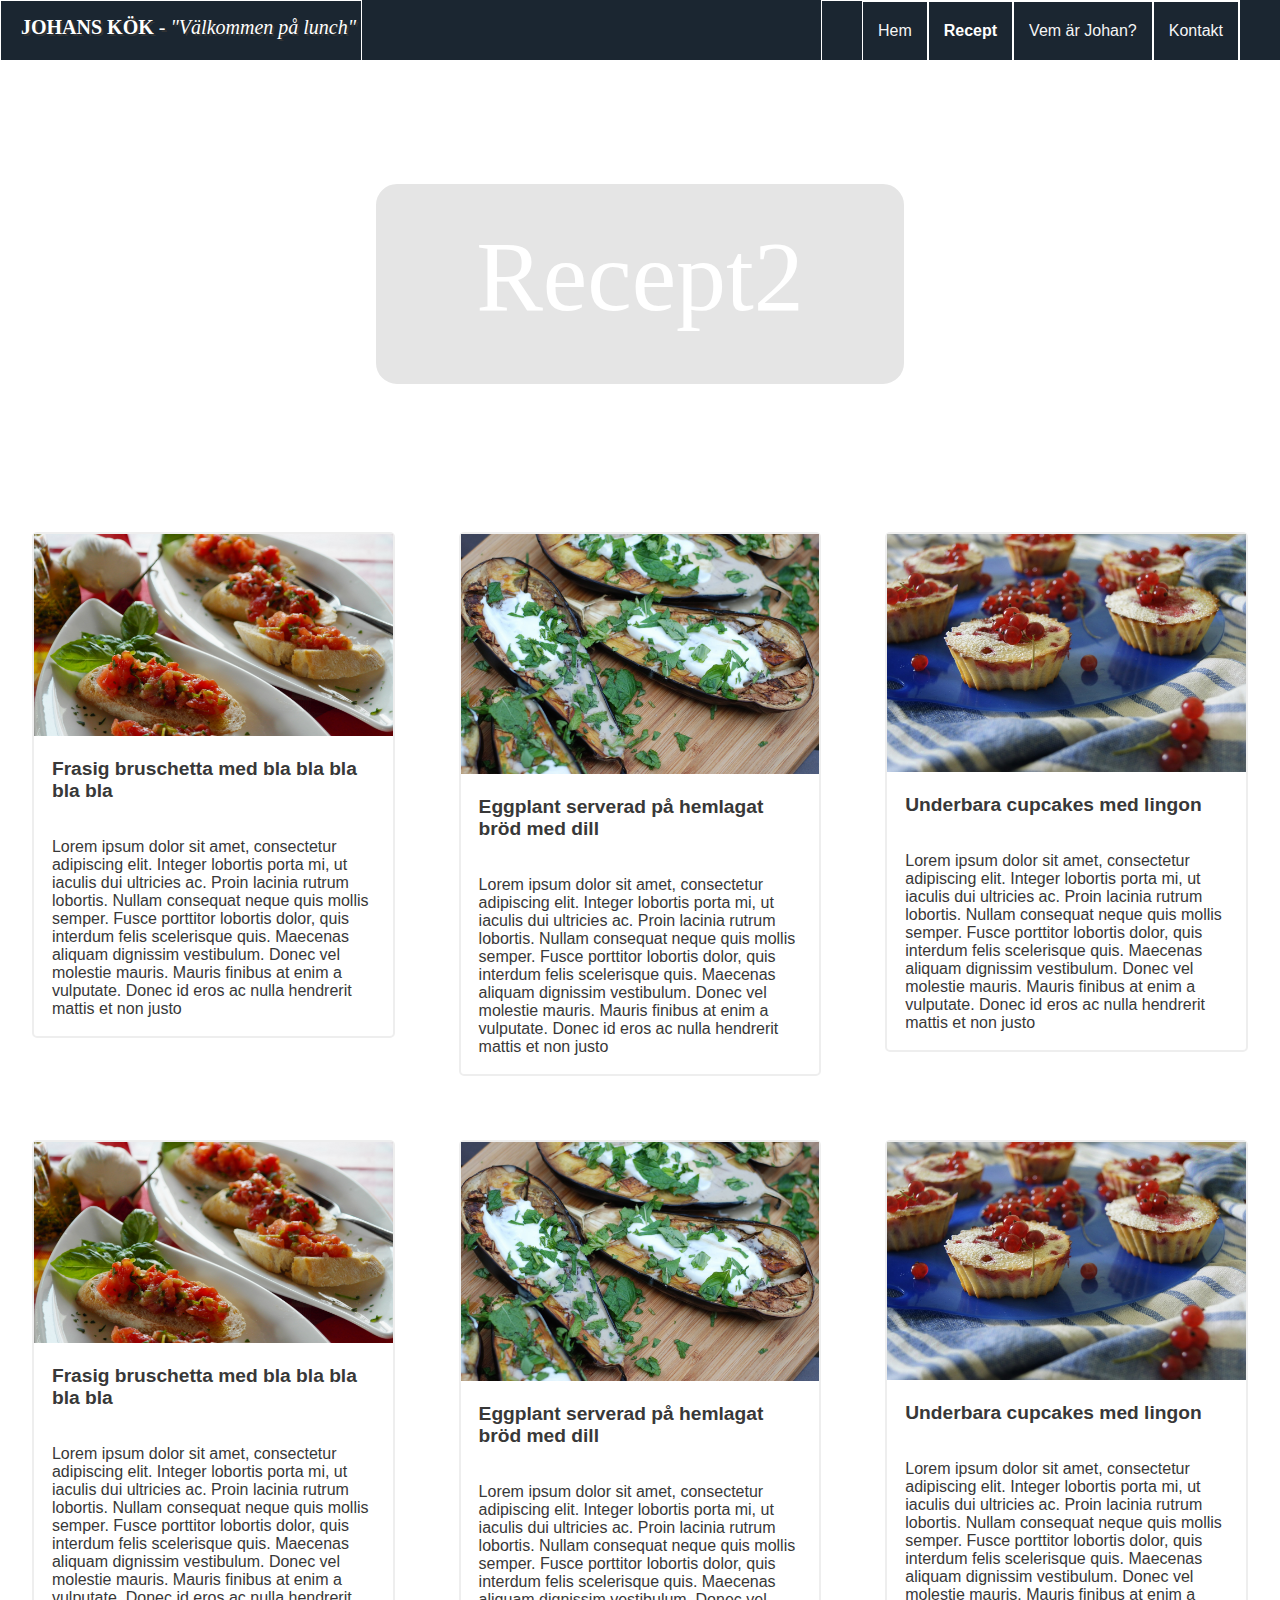
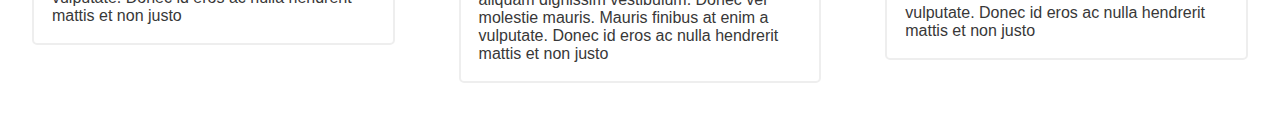
==== html/recept.html @ 5a2e32a0 "Changed middag to lunch" ====
<!DOCTYPE html>
<html lang="se">
	
	<head>
		<meta charset="utf-8"/>
		
		<link rel="stylesheet" type="text/css" href="css/normalize.css">
		<link rel="stylesheet" type="text/css" href="css/style.css">
		<link rel="stylesheet" type="text/css" href="css/responsive.css">
	</head>
	
	<body>
		
		<nav>
			
			<p><b>JOHANS KÖK</b> - <i>"Välkommen på lunch"</i></p>
			
			<ul>
  				<li><a href="index.html">Hem</a></li>
  				<li><a href="recept.html" class="selected">Recept</a></li>
				<li><a href="vem_är_johan.html">Vem är Johan?</a></li>
				<li><a href="kontakt.html">Kontakt</a></li>
			</ul>

		</nav>
		
		<div class="header_image">
			<div class="header_image_textbox"><p>Recept2</p></div>

		</div>
		<div class="wrapper">
			<section id="section1">
				<ul id="gallery">
					<li>
						<a href="#">
							<img src="Pictures/bruschetta.jpg" alt="">
							<p>Frasig bruschetta med bla bla bla bla bla </p></a>
							<p>Lorem ipsum dolor sit amet, consectetur adipiscing elit. Integer lobortis porta mi, ut iaculis dui ultricies ac. Proin lacinia rutrum lobortis. Nullam consequat neque quis mollis semper. Fusce porttitor lobortis dolor, quis interdum felis scelerisque quis. Maecenas aliquam dignissim vestibulum. Donec vel molestie mauris. Mauris finibus at enim a vulputate. Donec id eros ac nulla hendrerit mattis et non justo</p>
					</li>
					<li>
						<a href="#">
							<img src="Pictures/eggplant.jpg" alt="">
							<p>Eggplant serverad på hemlagat bröd med dill</p></a>
							<p>Lorem ipsum dolor sit amet, consectetur adipiscing elit. Integer lobortis porta mi, ut iaculis dui ultricies ac. Proin lacinia rutrum lobortis. Nullam consequat neque quis mollis semper. Fusce porttitor lobortis dolor, quis interdum felis scelerisque quis. Maecenas aliquam dignissim vestibulum. Donec vel molestie mauris. Mauris finibus at enim a vulputate. Donec id eros ac nulla hendrerit mattis et non justo</p>
					</li>
					<li>
						<a href="#">
							<img src="Pictures/cupcakes.jpg" alt="">
							<p>Underbara cupcakes med lingon</p></a>
							<p>Lorem ipsum dolor sit amet, consectetur adipiscing elit. Integer lobortis porta mi, ut iaculis dui ultricies ac. Proin lacinia rutrum lobortis. Nullam consequat neque quis mollis semper. Fusce porttitor lobortis dolor, quis interdum felis scelerisque quis. Maecenas aliquam dignissim vestibulum. Donec vel molestie mauris. Mauris finibus at enim a vulputate. Donec id eros ac nulla hendrerit mattis et non justo</p>
					</li>
					<li>
						<a href="#">
						<img src="Pictures/bruschetta.jpg" alt="">
						<p>Frasig bruschetta med bla bla bla bla bla </p></a>
						<p>Lorem ipsum dolor sit amet, consectetur adipiscing elit. Integer lobortis porta mi, ut iaculis dui ultricies ac. Proin lacinia rutrum lobortis. Nullam consequat neque quis mollis semper. Fusce porttitor lobortis dolor, quis interdum felis scelerisque quis. Maecenas aliquam dignissim vestibulum. Donec vel molestie mauris. Mauris finibus at enim a vulputate. Donec id eros ac nulla hendrerit mattis et non justo</p>
					</li>
					<li>
						<a href="#">
						<img src="Pictures/eggplant.jpg" alt="">
						<p>Eggplant serverad på hemlagat bröd med dill</p></a>
						<p>Lorem ipsum dolor sit amet, consectetur adipiscing elit. Integer lobortis porta mi, ut iaculis dui ultricies ac. Proin lacinia rutrum lobortis. Nullam consequat neque quis mollis semper. Fusce porttitor lobortis dolor, quis interdum felis scelerisque quis. Maecenas aliquam dignissim vestibulum. Donec vel molestie mauris. Mauris finibus at enim a vulputate. Donec id eros ac nulla hendrerit mattis et non justo</p>
					</li>
					<li>
						<a href="#">
						<img src="Pictures/cupcakes.jpg" alt="">
						<p>Underbara cupcakes med lingon</p></a>
						<p>Lorem ipsum dolor sit amet, consectetur adipiscing elit. Integer lobortis porta mi, ut iaculis dui ultricies ac. Proin lacinia rutrum lobortis. Nullam consequat neque quis mollis semper. Fusce porttitor lobortis dolor, quis interdum felis scelerisque quis. Maecenas aliquam dignissim vestibulum. Donec vel molestie mauris. Mauris finibus at enim a vulputate. Donec id eros ac nulla hendrerit mattis et non justo</p>
					</li>



				</ul>








			</section>
		</div>
	</body>

</html>
---- html/css/style.css ----
/****************************
	GENERAL
	****************************/


html {
	width: 100%;
	margin: 0;
	padding: 0;
}

html p {
	color: rgba(56, 56, 56, 1);
}

body {
	width: 100%;
	height: 800px;
	margin: auto;
	padding: 0;
	font-size: 100%;

}






	/****************************
	NAVIGATION
	****************************/


nav {
	width: 100%;
	height: 60px;
	background-color: #030f1b;
	opacity: 0.9;
	position: fixed;
	z-index: 1;
}

.selected {
	font-weight: bold;
	color: white;
}

nav p {
	height: 45px;
	display: inline-block;
	color: white;
	font-family: "Papyrus";
	font-size: 20px;
	padding-right: 5px;
	padding-left: 20px;
    text-shadow: 2px 2px #1f1f1f;
    float: left;
    margin-top: 0;
    padding-top: 15px;
    padding-bottom: -25px;
    border: 1px white solid;

}

nav ul{
	float: right;
	height: 100%;
	margin-top: 0;
	margin-right: 40px;
	border: 1px white solid;*/
}

nav li {
	height: calc(100% - 20px);
	display: block;
	float: left;
	padding-top: 20px;
	border: 1px white solid;
}

nav a {
	padding-left: 15px;
	padding-right: 15px;
	color: #f5f5f5;
	font-family: Arial;
	text-decoration: none;
}






	/****************************
	PAGE: INDEX
	****************************/

#home_header_image {
	position: relative;
	width: 100%;
	height: 100%;
	background:url(/Pictures/foodtable.jpg);
	background-repeat: no-repeat;
	background-size: cover;
	padding-top: 180px; 
}

#home_header_image_box {
	position: relative;
	height: 350px;
	width: 1000px;
	margin: 0 auto;
	background-color: rgba(0, 0, 0, 0.67);
	border-radius: 20px;
	text-align: center;
	padding-top: 0.1em;
}

#home_header_image_box h1{
	color: white;
	font-size: 80px;
	line-height: 90px;
	display: block;

}

#home_header_image_box p{
	color: white;
	font-size: 20px;
	float: right;
	margin-top: -60px;
	margin-right: 100px; 
}

input#search {
	color: white;
	font-size: 30px;
	position: relative;
	height: 80px;
	width: 70%;
	margin: 0 auto;
	padding-left: 30px;
	background-color: rgba(0, 0, 0, 0.7);
;
	border: 1px white solid;
	border-radius: 5px;
}

input#button {
	color: white;
	font-size: 30px;
	position: relative;
	height: 80px;
	width: 13%;
	margin: 0 auto;
	background-color: rgba(44, 175, 92, 1);
	border: 1px green solid;
	border-radius: 2px;
	margin: 0 auto;
}






	/****************************
	PAGES
	****************************/

.header_image {
	position: relative;
	width: 100%;
	height: 500px;
	background:url(/Pictures/potato.jpg);
	background-repeat: no-repeat;
	background-size: cover;
	text-align: center; 
}

.header_image_textbox {
	overflow: overlay;
	position: relative;
	top: 180px;
	height: 200px;
	border: 4px white solid;
	border-radius: 25px;
	display: inline-block;
	margin: 0 auto;
	background-color: rgba(0, 0, 0, 0.10);
	padding: auto;
}

.header_image_textbox p {
	position: relative;
	color: white;
	margin: 0 100px;
	padding: 0;
	top: 35px;
	font-family: cambria;
	font-size: 100px;
	text-align: center;
}






	/****************************
	PAGE: RECEPT
	****************************/

.body_container {
	position: relative;
	height: 100%;
	width: auto;
	margin: 0 auto;
	text-align: center;
	padding-top: 100px;
	/*border: 1px black dashed;*/
}

.recipe_div {
	height: 500px;
	width: 400px;
	display: inline-block;
	text-align: left;
	margin: 30px;
	border: 2px solid rgba(237, 237, 237, 0.95);
	border-radius: 2px;
	border-radius: 5px;
	overflow: hidden;
}

#rec_pic1 {
	position: relative;
	width: 400px;
	height: 250px;
	display: block;
	background-image: url(Pictures/bruschetta.jpg);
	background-size: cover;
	margin: 0 auto;
}

#rec_text1 {
	padding: 20px;
	font-family: cambria;
	overflow: hidden;
	/*border: 2px black solid; */
}

#rec_pic2 {
	position: relative;
	width: 400px;
	height: 250px;
	display: block;
	background-image: url(Pictures/eggplant.jpg);
	background-size: cover;
	margin: 0 auto;
}

#rec_text2 {
	padding: 20px;
	font-family: cambria;
	overflow: hidden;
	/*border: 2px black solid; */
}

#rec_pic3 {
	position: relative;
	width: 400px;
	height: 250px;
	display: block;
	background-image: url(Pictures/cupcakes.jpg);
	background-size: cover;
	margin: 0 auto;
}

#rec_text3 {
	padding: 20px;
	font-family: cambria;
	overflow: hidden;
	/*border: 2px black solid; */
}






	/****************************
	PAGE: VEM ÄR JOHAN
	****************************/

.high_frame {
	position: relative;
	width: 420px;
	height: 700px;
	display: inline-block;
	vertical-align: top;
	box-sizing: border-box;
	margin-bottom: 50px;
	/*border: 5px black dashed;*/
}

#johan_bild {
	position: relative;
	width: 400px;
	height: 400px;
	display: inline-block;
	background-image: url(/Pictures/Johan.jpg);
	background-size: cover;
	background-position: center center;
	border-radius: 50%;
	/*border: 5px red dashed;*/
}

#johan_quote_box {
	width: 400px;
	height: auto;
	display: inline-block;
	padding: 40px 0 40px 0;
	border: 5px red dashed;*/
}


#info_bild {
	position: relative;
	width: 400px;
	height: 400px;
	display: inline-block;
	background-image: url(/Pictures/campfire.jpg);
	background-size: cover;
	background-position: center center;
	border-radius: 50%;
	/*border: 5px red dashed;*/
}

.info_box {
	width: 350px;
	height: auto;
	display: inline-block;
	padding: 20px 0 0 0;
	/*border: 5px red dashed;*/
	text-align: left;

}

.info_box h2 {
	font-family: arial;
	height: 60px;
	font-size: 1.7em;
	margin-bottom: 10px;
}

.info_box p {

}

#about_picture {
	position: relative;
	width: 400px;
	height: 400px;
	display: inline-block;
	background-image: url(/Pictures/veggies.jpg);
	background-size: cover;
	background-position: center center;
	border-radius: 50%;
	/*border: 5px red dashed;*/
}






	/****************************
	PAGE: RECEPT 2
	****************************/

.wrapper {
	max-width: 1600px;
	max-height: 2000px;
	margin: 0 auto;
	padding: 0 auto;
	/*border: 5px red dashed;*/
}

#gallery {
	margin: 0;
	padding: 0;
	list-style: none;
}

#gallery li img {
	max-width: 100%;
}

#gallery li a {
	text-decoration: none;
}


#gallery li a p {
	margin: 0;
	padding: 5%;
	font-size: 1.2em;
	font-weight: bold;
}

#gallery li p {
	margin: 5%;
}


#gallery li {
	float: left;
	width: 28.3333%;
	margin: 2.5%;
	box-sizing: border-box;
	border: 2px solid rgba(237, 237, 237, 0.95);
	border-radius: 2px;
	border-radius: 5px;
}

#gallery li:nth-child(4n) {
	clear: both;
}






	/****************************
	PAGE: KONTAKT
	****************************/

#primary, #secondary {
	text-align: left;
	margin: 0 2.5%;
}

#primary {
	float: left;
	width: 50%;
}

#secondary {
	float: right;
	width: 40%;
}

#secondary li {
	list-style: none;
	text-align: left;
	margin-left: -40px;
}
---- html/css/responsive.css ----
@media only screen and (max-width: 1024px) {


	/****************************
	NAVIGATION
	****************************/


	nav ul {
		margin: 0 5px;
	}

	nav li {
		border: 1px white solid;
	}

	nav a {
		padding-left: 10px;
		padding-right: 10px;
		color: #f5f5f5;
		font-family: Arial;
		text-decoration: none;
	}






	/****************************
	PAGE: INDEX
	****************************/


	#home_header_image {
		padding-top: 30%; 
	}

	#home_header_image_box {
		height: 300px;
		width: 600px;
	}

	#home_header_image_box h1{
		font-size: 45px;
		line-height: 90px;
	}

	#home_header_image_box p{
		font-size: 15px;
		margin-top: -50px;
		margin-right: 65px; 
	}

	input#search {
		font-size: 20px;
		height: 60px;
		padding-left: 20px;
	}

	input#button {
		font-size: 20px;
		height: 60px;
	}






	/**************************** 
	PAGES
	****************************/


	.header_image {
		height: 400px;

	}

	.header_image_textbox {
		top: 120px;
		max-width: 90%;
	}

	.header_image_textbox p {
		font-size: 80px;
	}






	/****************************
	PAGE: RECEPT2
	****************************/



	#gallery li {
		float: left;
		width: 45%;
	}









@media only screen and (max-width: 480px) {
	

	/****************************
	NAVIGATION
	****************************/


	nav {
		position: relative;
	}

	nav p {
	    text-shadow: 2px 2px #1f1f1f;
	    padding-top: 15px;
	    margin-bottom: 0;
	}

	nav ul {
		width: 80%;
		height: 60px;
	}

	nav li {
	}

	nav a {
		padding-left: 5px;
		padding-right: 5px;
	}		
	





	/****************************
	PAGE: INDEX
	****************************/


	#home_header_image {
	padding-top: 30%; 
	}

	#home_header_image_box {
		height: 200px;
		width: 380px;
	}

	#home_header_image_box h1{
		font-size: 30px;
		line-height: 90px;
	}

	#home_header_image_box p{
		font-size: 15px;
		margin-top: -50px;
		margin-right: 65px; 
	}

	input#search {
		font-size: 20px;
		height: 60px;
		padding-left: 20px;
	}

	input#button {
		font-size: 20px;
		height: 40px;
		width: 60px;
	}






/****************************
	PAGES
	****************************/	


	.header_image {
		height: 300px;
	}

	.header_image_textbox {
		height: 140px;
		top: 40px;
	}

	.header_image_textbox p {
		font-size: 50px;
	}





	
	/****************************
	PAGE: RECEPT2
	****************************/	


	#gallery li {
		float: left;
		width: 95%;
	}






	
	/****************************
	PAGE: KONTAKT
	****************************/


	#primary, #secondary {
		float: left;
		width: 90%;
		margin: 5%;
	}
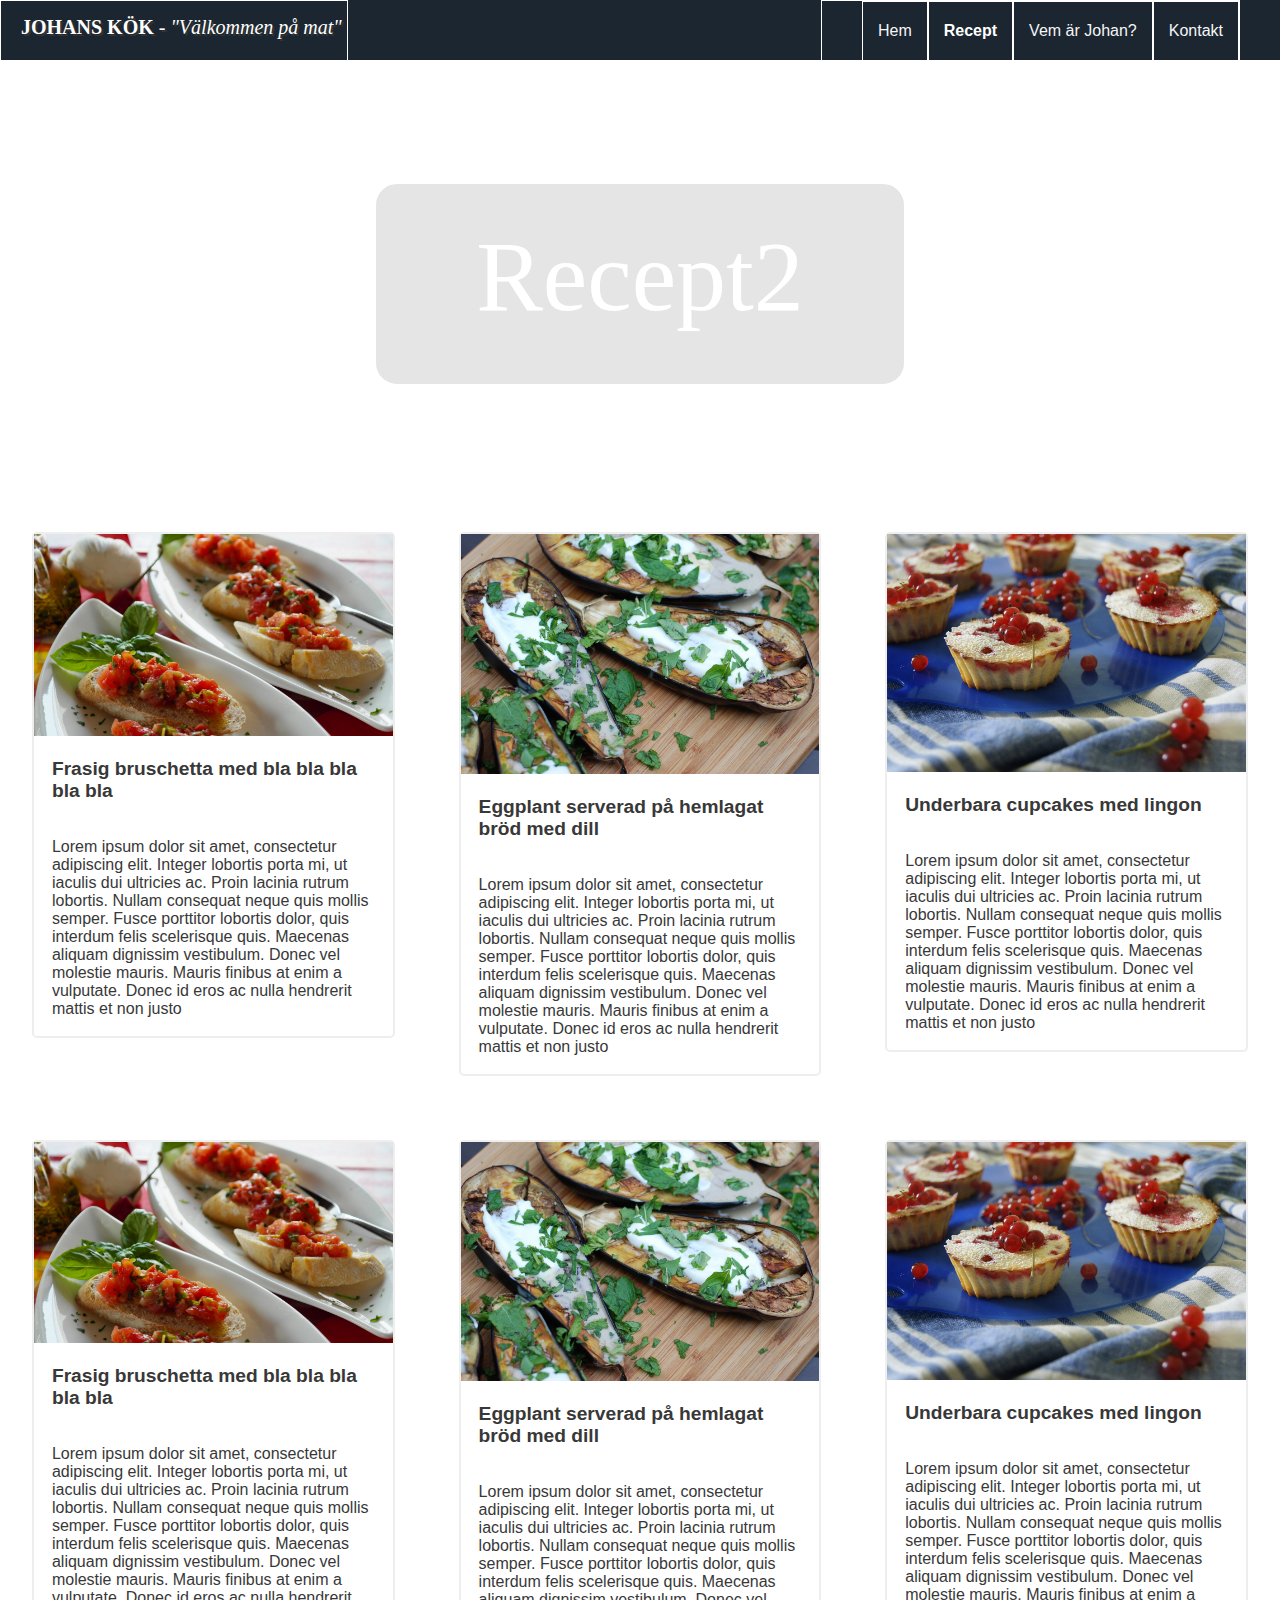
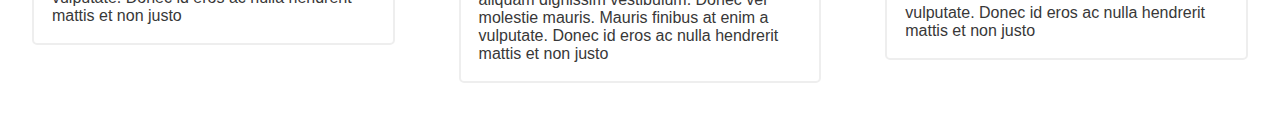
==== commit 879e02e0: "Changed 'lunch' for 'mat'" ====
--- a/html/recept.html
+++ b/html/recept.html
@@ -13,7 +13,7 @@
 		
 		<nav>
 			
-			<p><b>JOHANS KÖK</b> - <i>"Välkommen på lunch"</i></p>
+			<p><b>JOHANS KÖK</b> - <i>"Välkommen på mat"</i></p>
 			
 			<ul>
   				<li><a href="index.html">Hem</a></li>
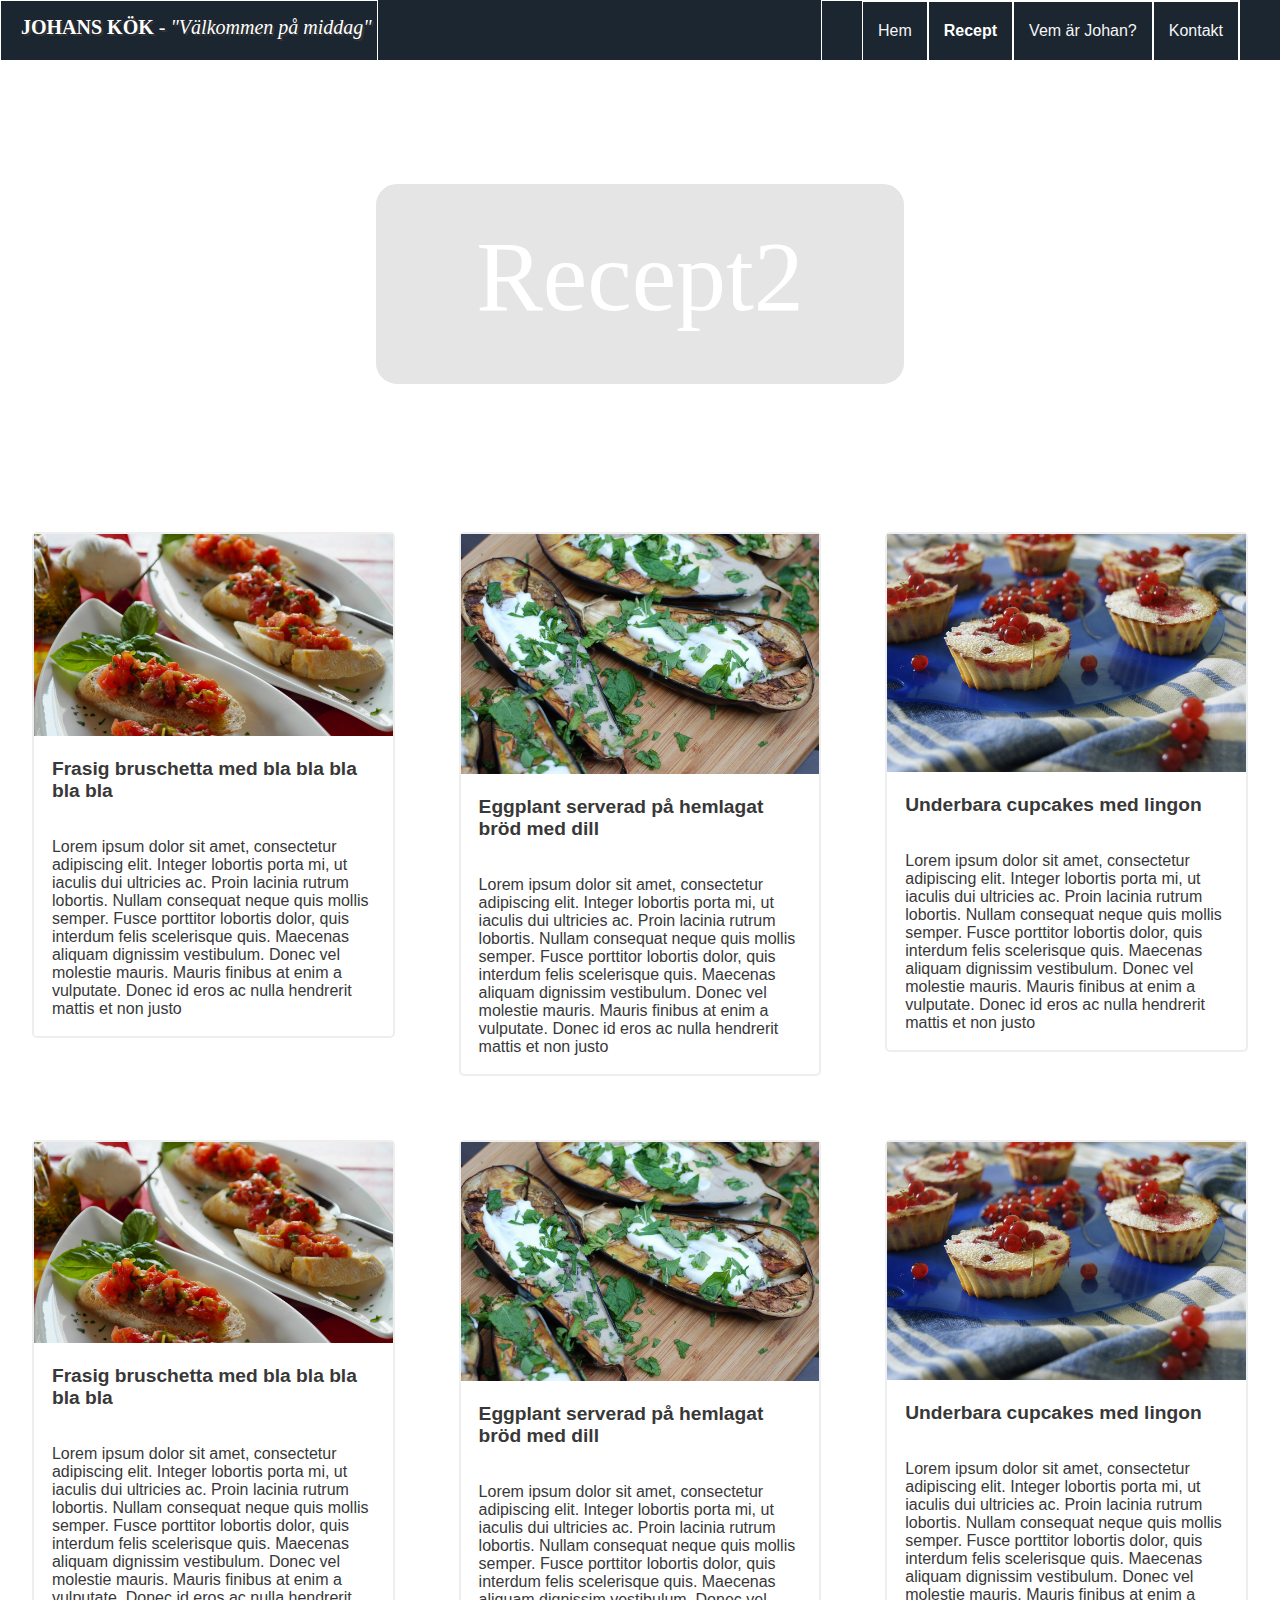
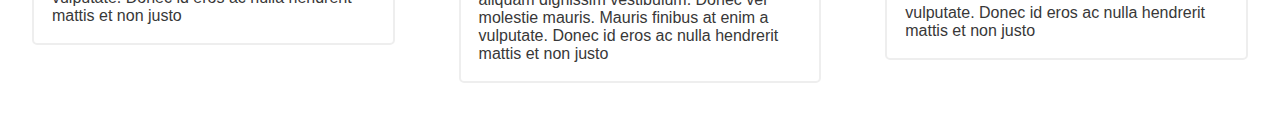
==== commit 9a435257: "Changed back to 'middag'" ====
--- a/html/recept.html
+++ b/html/recept.html
@@ -13,7 +13,7 @@
 		
 		<nav>
 			
-			<p><b>JOHANS KÖK</b> - <i>"Välkommen på mat"</i></p>
+			<p><b>JOHANS KÖK</b> - <i>"Välkommen på middag"</i></p>
 			
 			<ul>
   				<li><a href="index.html">Hem</a></li>
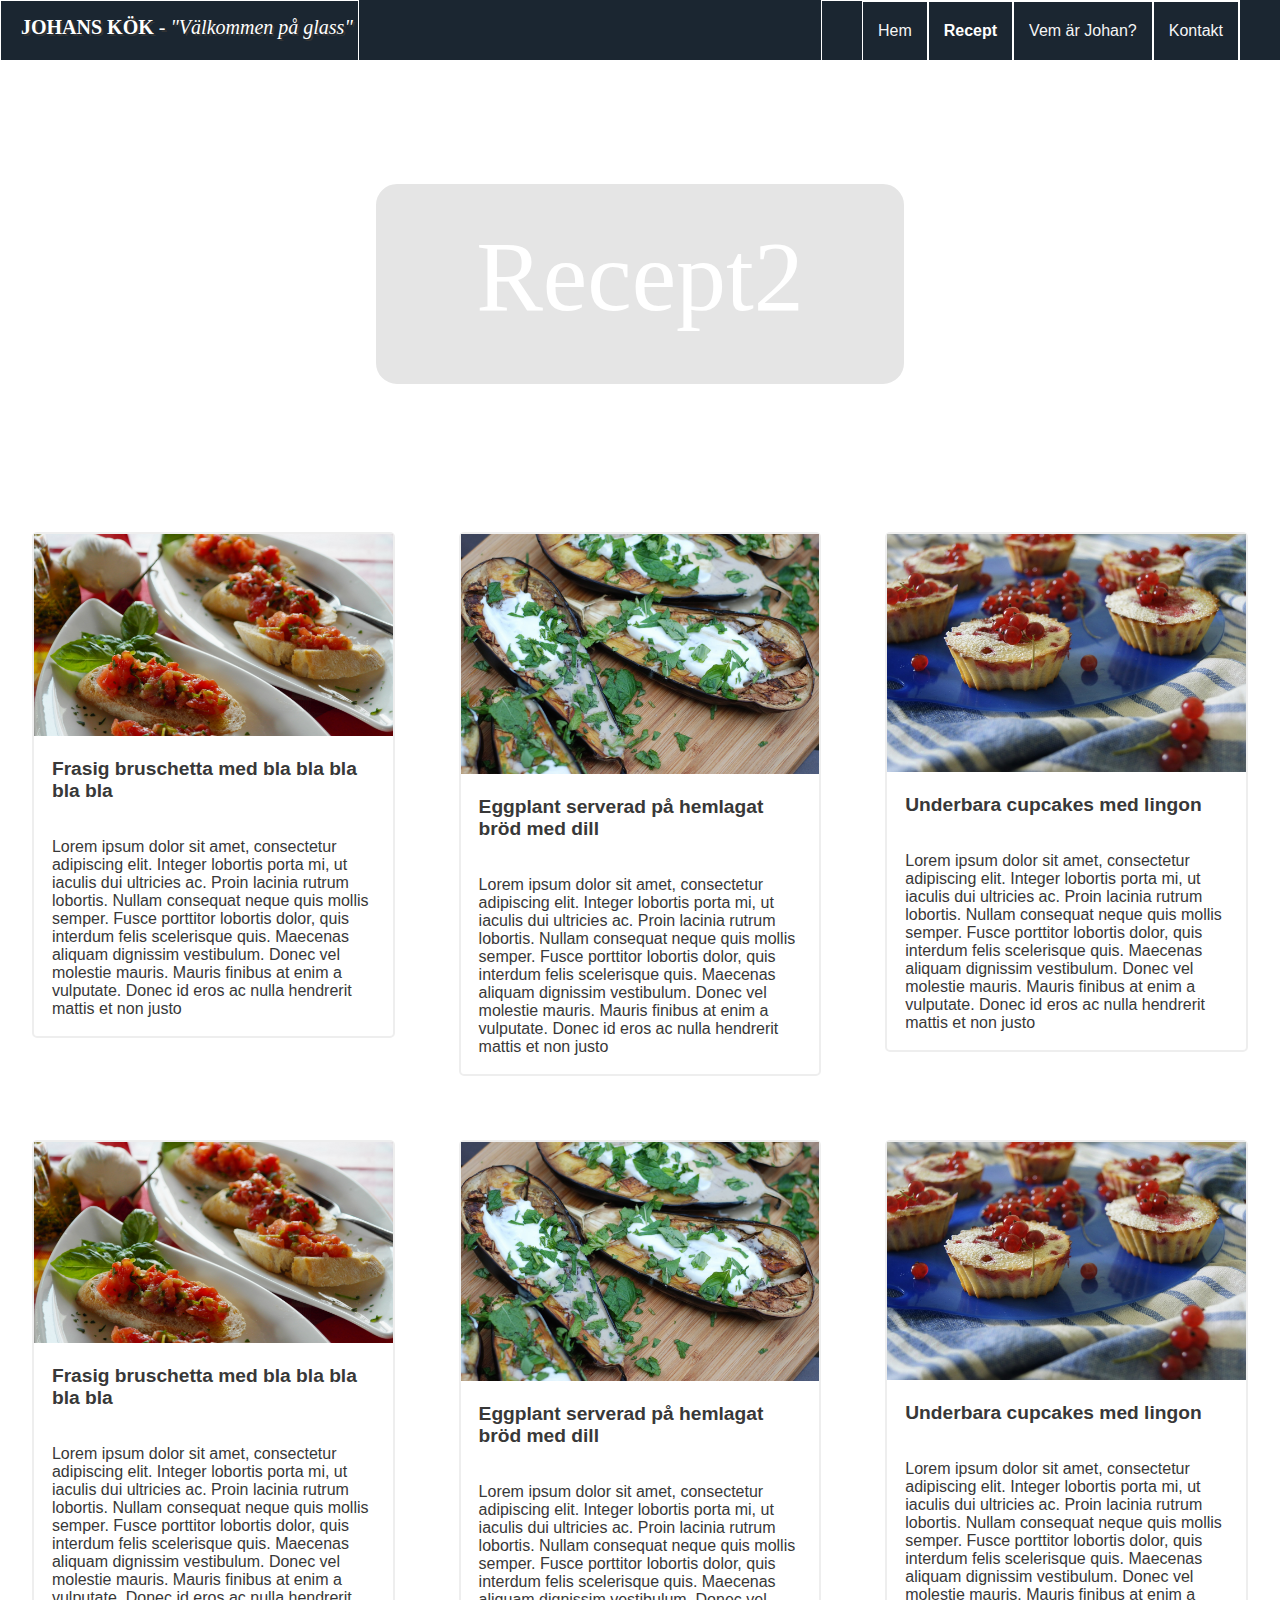
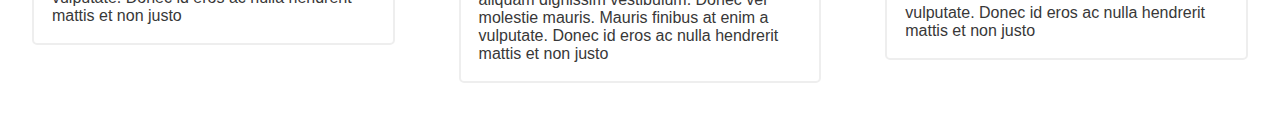
==== commit 0a46a070: "Changed 'middag' to 'glass'" ====
--- a/html/recept.html
+++ b/html/recept.html
@@ -13,7 +13,7 @@
 		
 		<nav>
 			
-			<p><b>JOHANS KÖK</b> - <i>"Välkommen på middag"</i></p>
+			<p><b>JOHANS KÖK</b> - <i>"Välkommen på glass"</i></p>
 			
 			<ul>
   				<li><a href="index.html">Hem</a></li>
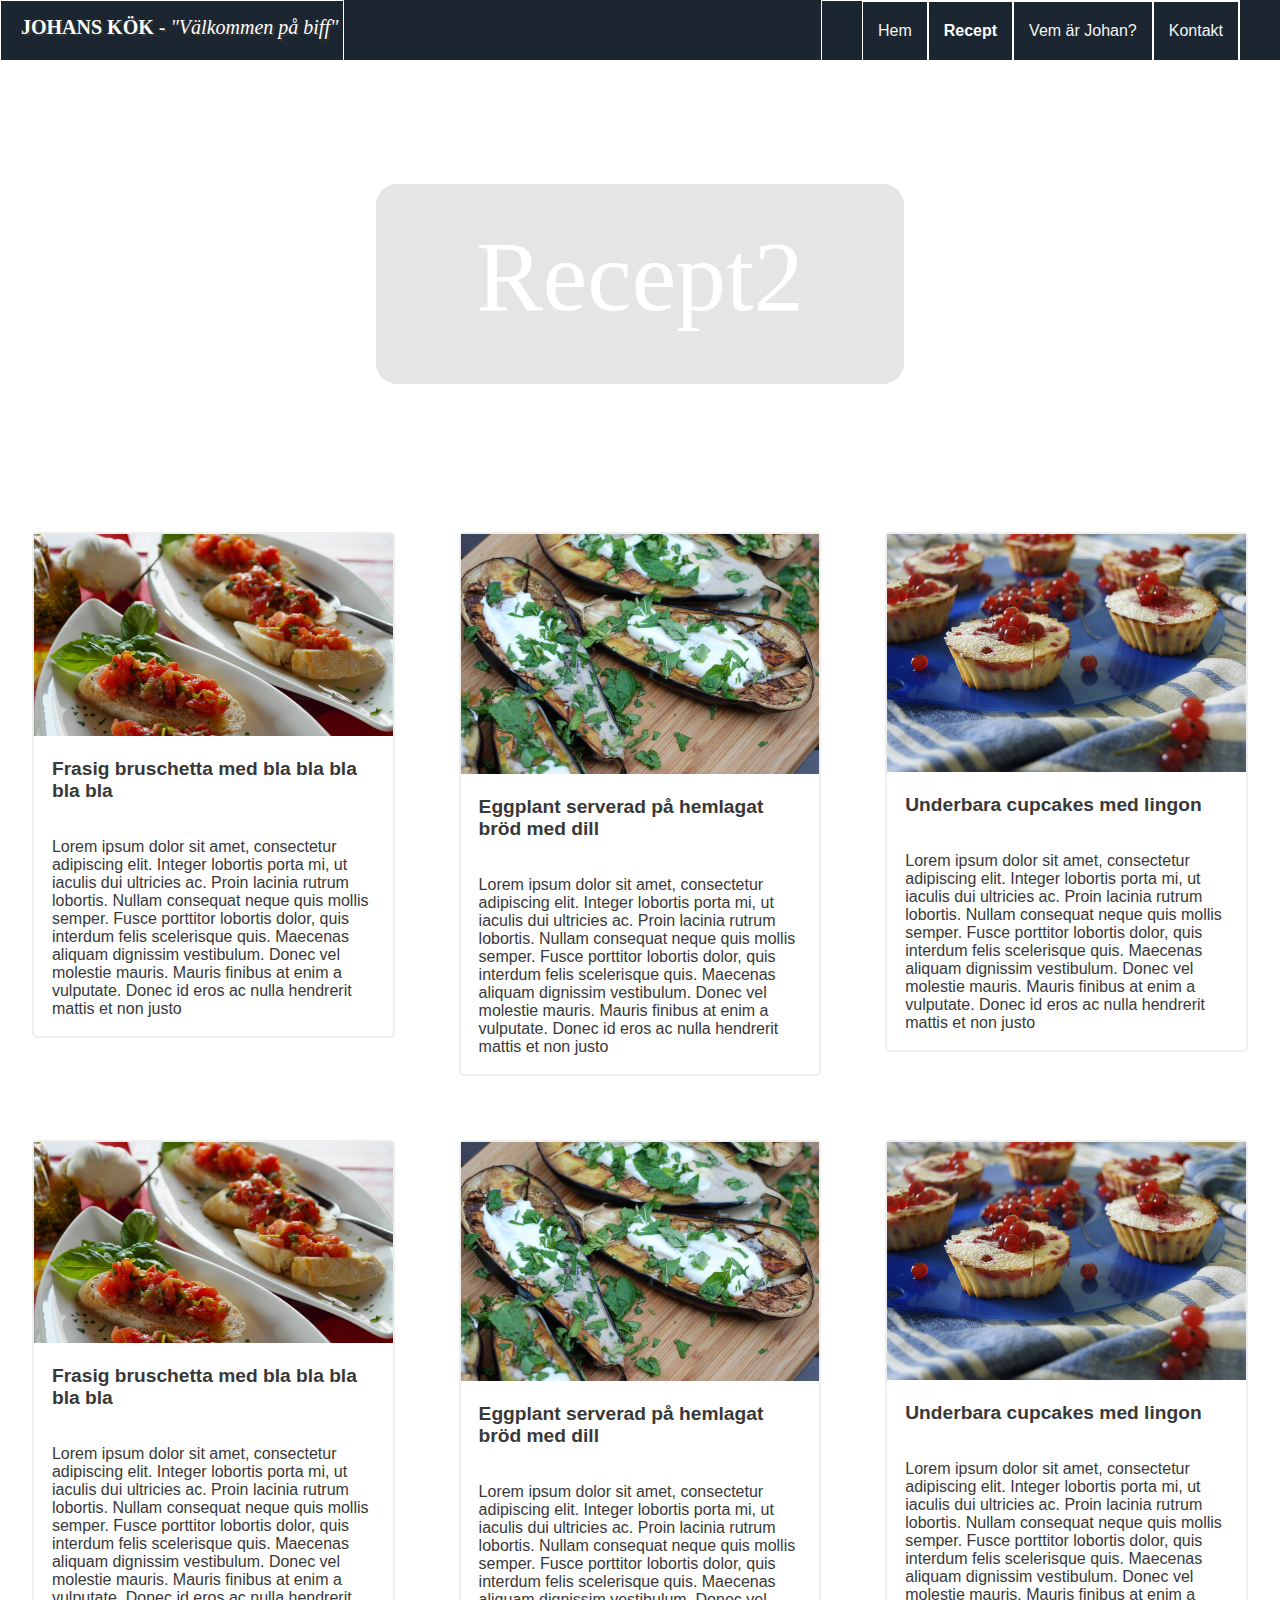
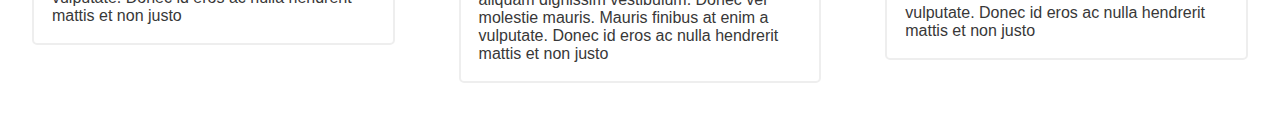
==== commit 7076d156: "Changed glass to BIFF" ====
--- a/html/recept.html
+++ b/html/recept.html
@@ -13,7 +13,7 @@
 		
 		<nav>
 			
-			<p><b>JOHANS KÖK</b> - <i>"Välkommen på glass"</i></p>
+			<p><b>JOHANS KÖK</b> - <i>"Välkommen på biff"</i></p>
 			
 			<ul>
   				<li><a href="index.html">Hem</a></li>
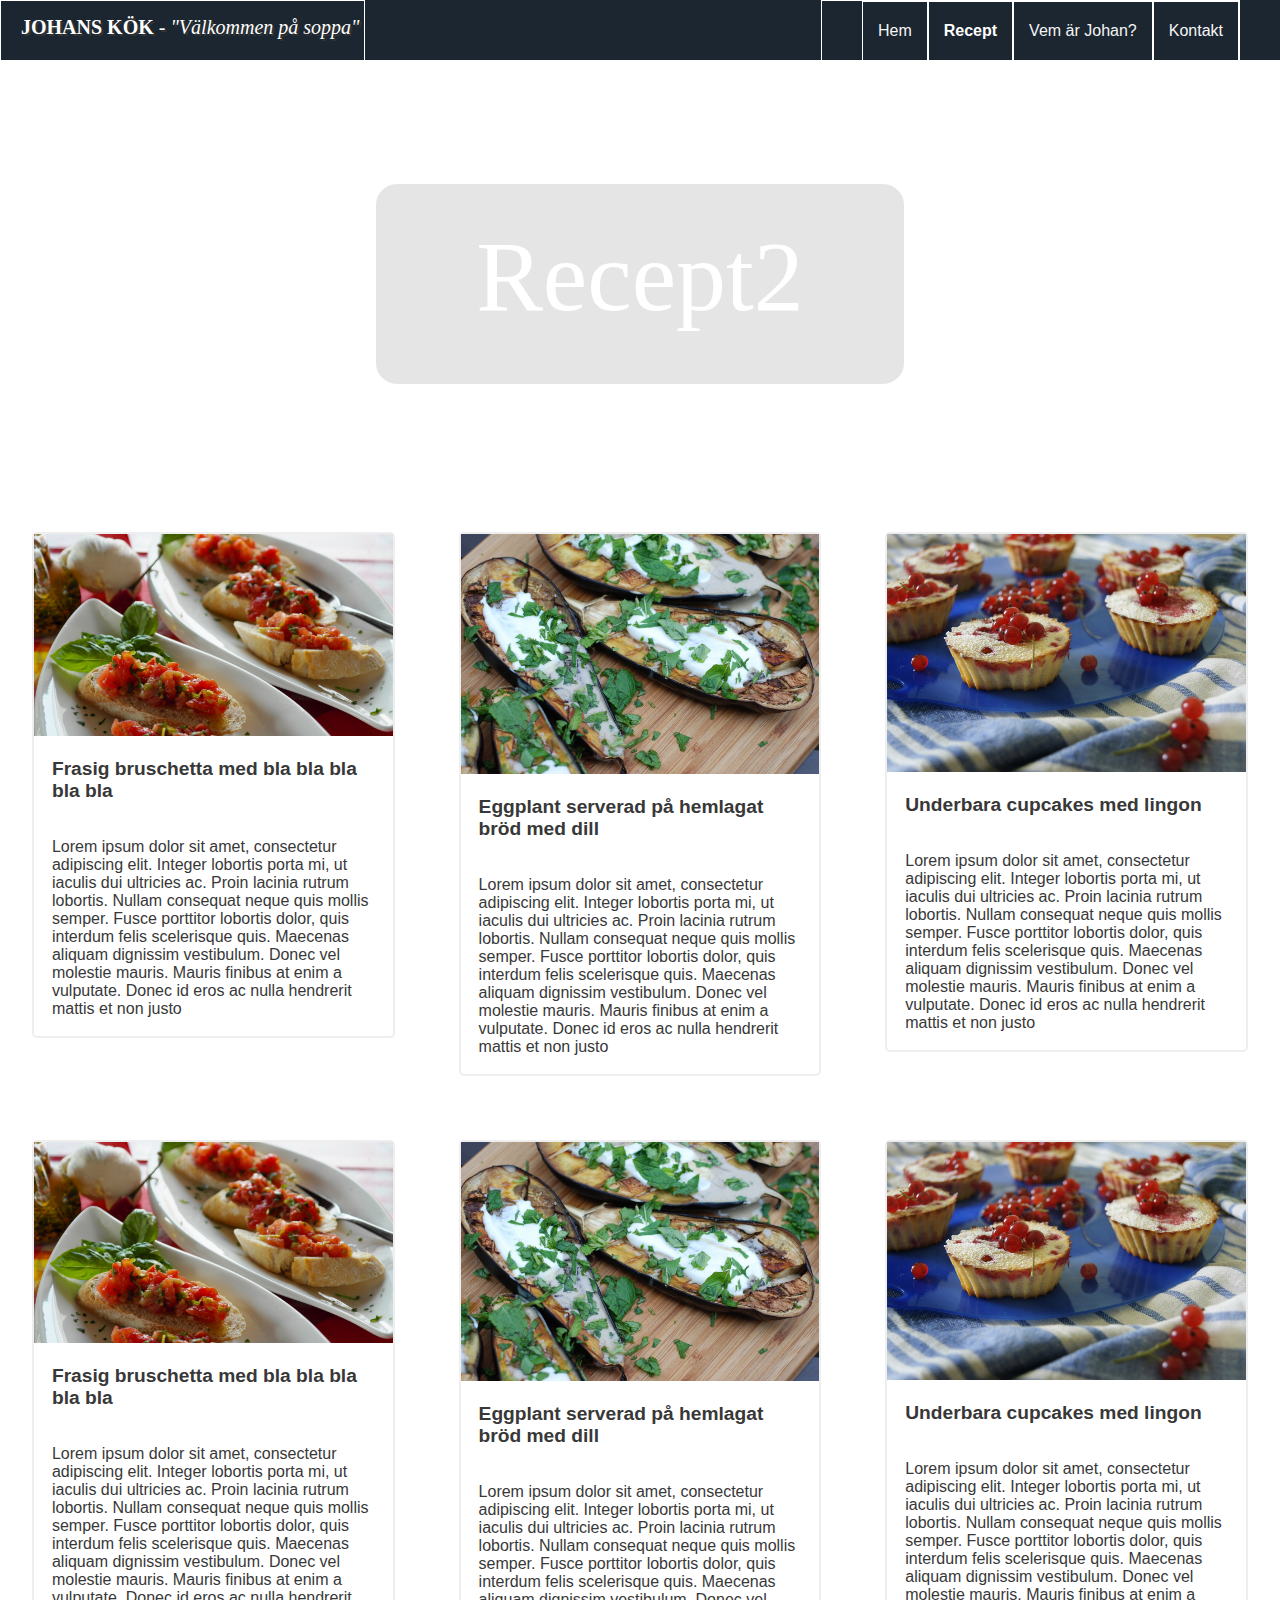
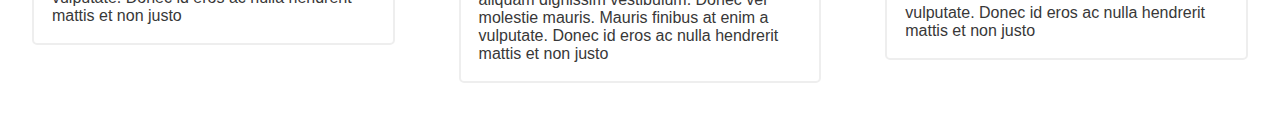
==== commit bc1ffdb0: "Changed 'biff' to 'soppa'" ====
--- a/html/recept.html
+++ b/html/recept.html
@@ -13,7 +13,7 @@
 		
 		<nav>
 			
-			<p><b>JOHANS KÖK</b> - <i>"Välkommen på biff"</i></p>
+			<p><b>JOHANS KÖK</b> - <i>"Välkommen på soppa"</i></p>
 			
 			<ul>
   				<li><a href="index.html">Hem</a></li>
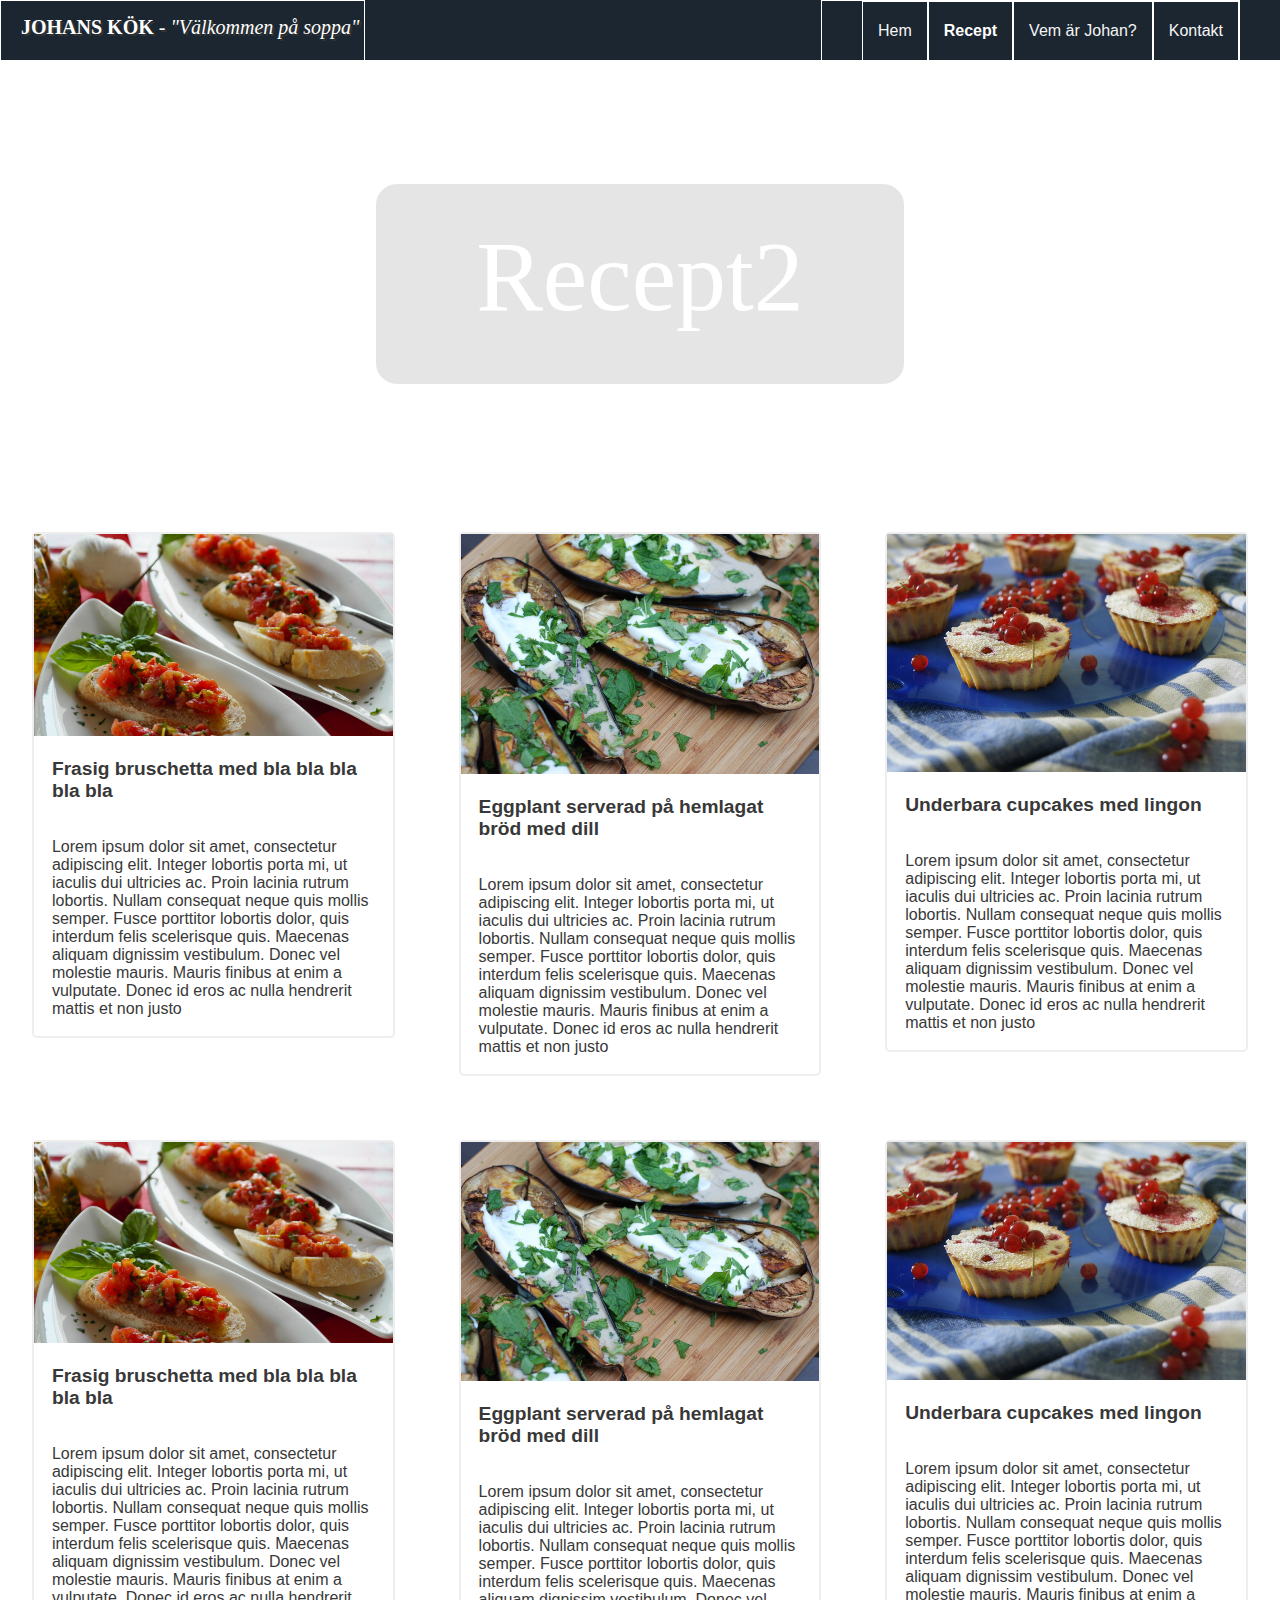
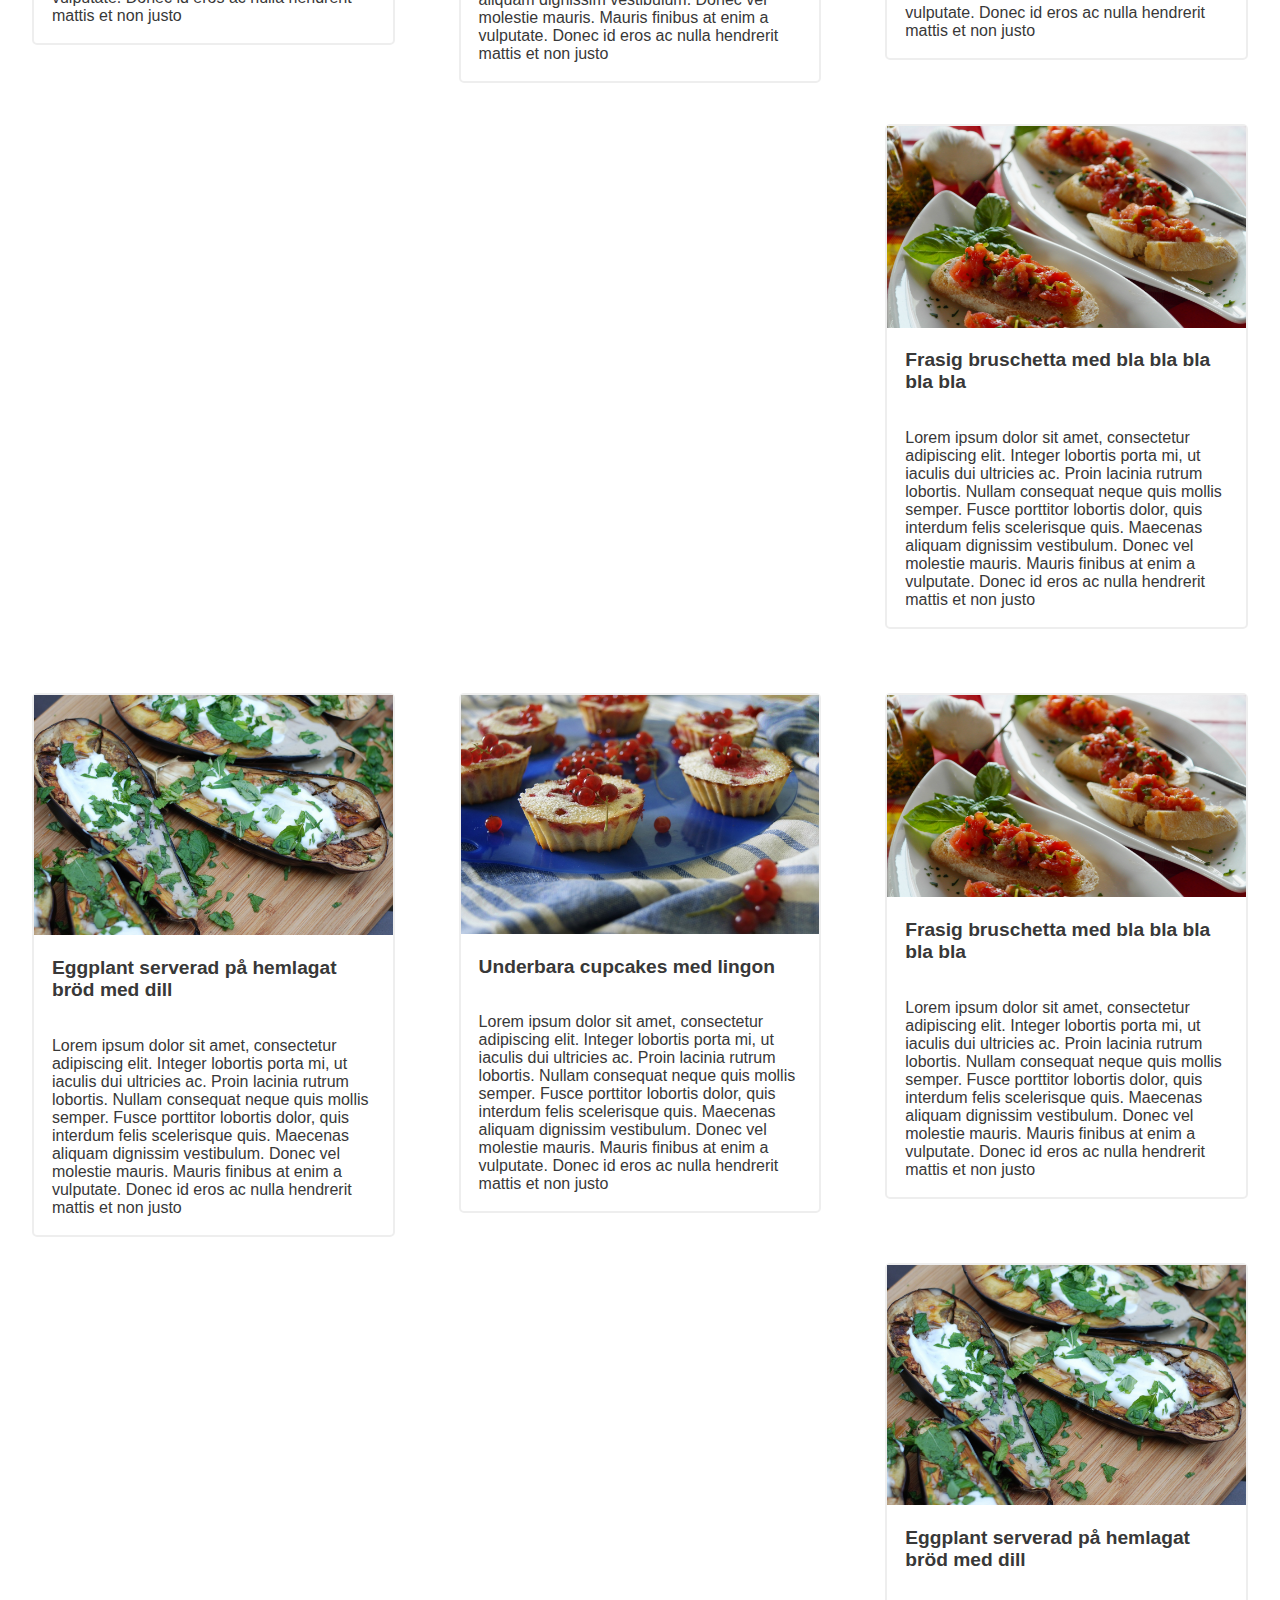
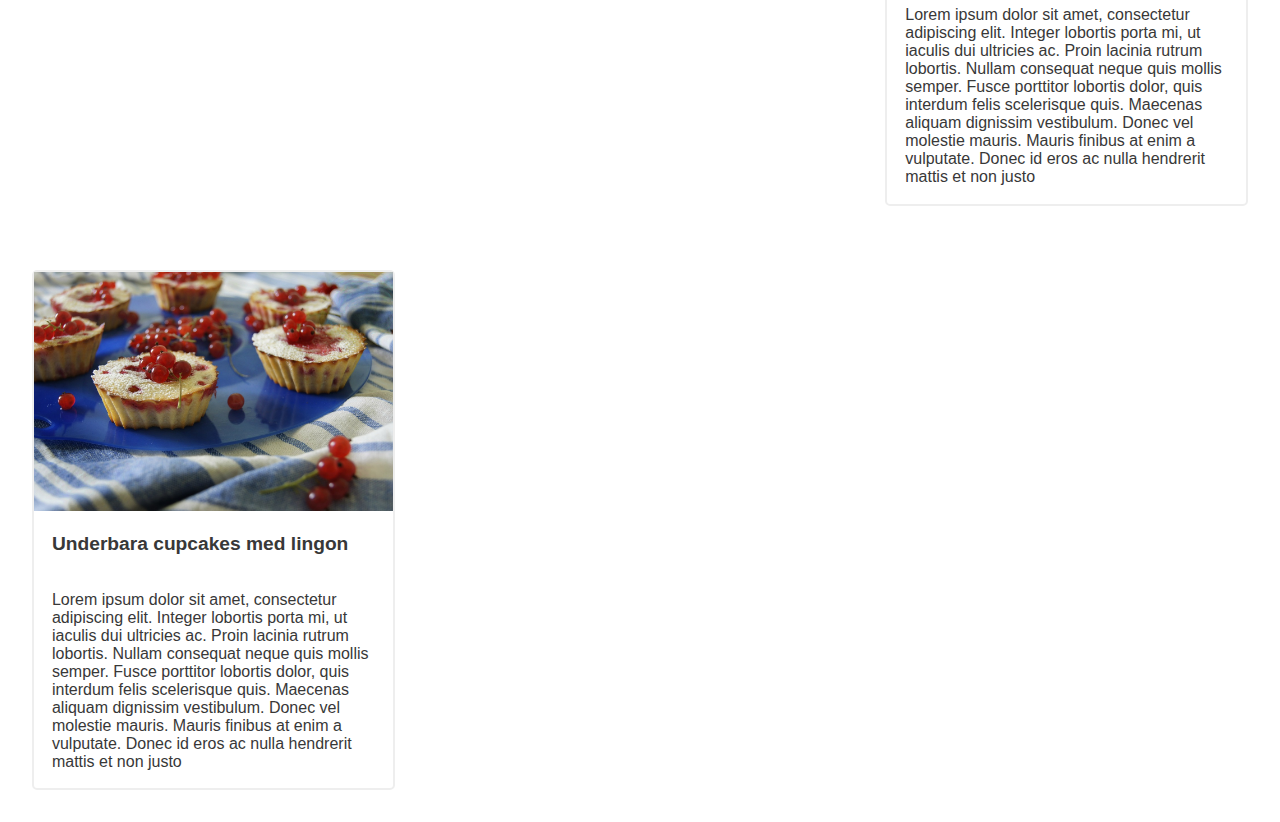
==== commit a9c3c041: "doubled the amount of recipes" ====
--- a/html/recept.html
+++ b/html/recept.html
@@ -67,6 +67,42 @@
 						<p>Underbara cupcakes med lingon</p></a>
 						<p>Lorem ipsum dolor sit amet, consectetur adipiscing elit. Integer lobortis porta mi, ut iaculis dui ultricies ac. Proin lacinia rutrum lobortis. Nullam consequat neque quis mollis semper. Fusce porttitor lobortis dolor, quis interdum felis scelerisque quis. Maecenas aliquam dignissim vestibulum. Donec vel molestie mauris. Mauris finibus at enim a vulputate. Donec id eros ac nulla hendrerit mattis et non justo</p>
 					</li>
+					<li>
+						<a href="#">
+							<img src="Pictures/bruschetta.jpg" alt="">
+							<p>Frasig bruschetta med bla bla bla bla bla </p></a>
+							<p>Lorem ipsum dolor sit amet, consectetur adipiscing elit. Integer lobortis porta mi, ut iaculis dui ultricies ac. Proin lacinia rutrum lobortis. Nullam consequat neque quis mollis semper. Fusce porttitor lobortis dolor, quis interdum felis scelerisque quis. Maecenas aliquam dignissim vestibulum. Donec vel molestie mauris. Mauris finibus at enim a vulputate. Donec id eros ac nulla hendrerit mattis et non justo</p>
+					</li>
+					<li>
+						<a href="#">
+							<img src="Pictures/eggplant.jpg" alt="">
+							<p>Eggplant serverad på hemlagat bröd med dill</p></a>
+							<p>Lorem ipsum dolor sit amet, consectetur adipiscing elit. Integer lobortis porta mi, ut iaculis dui ultricies ac. Proin lacinia rutrum lobortis. Nullam consequat neque quis mollis semper. Fusce porttitor lobortis dolor, quis interdum felis scelerisque quis. Maecenas aliquam dignissim vestibulum. Donec vel molestie mauris. Mauris finibus at enim a vulputate. Donec id eros ac nulla hendrerit mattis et non justo</p>
+					</li>
+					<li>
+						<a href="#">
+							<img src="Pictures/cupcakes.jpg" alt="">
+							<p>Underbara cupcakes med lingon</p></a>
+							<p>Lorem ipsum dolor sit amet, consectetur adipiscing elit. Integer lobortis porta mi, ut iaculis dui ultricies ac. Proin lacinia rutrum lobortis. Nullam consequat neque quis mollis semper. Fusce porttitor lobortis dolor, quis interdum felis scelerisque quis. Maecenas aliquam dignissim vestibulum. Donec vel molestie mauris. Mauris finibus at enim a vulputate. Donec id eros ac nulla hendrerit mattis et non justo</p>
+					</li>
+					<li>
+						<a href="#">
+						<img src="Pictures/bruschetta.jpg" alt="">
+						<p>Frasig bruschetta med bla bla bla bla bla </p></a>
+						<p>Lorem ipsum dolor sit amet, consectetur adipiscing elit. Integer lobortis porta mi, ut iaculis dui ultricies ac. Proin lacinia rutrum lobortis. Nullam consequat neque quis mollis semper. Fusce porttitor lobortis dolor, quis interdum felis scelerisque quis. Maecenas aliquam dignissim vestibulum. Donec vel molestie mauris. Mauris finibus at enim a vulputate. Donec id eros ac nulla hendrerit mattis et non justo</p>
+					</li>
+					<li>
+						<a href="#">
+						<img src="Pictures/eggplant.jpg" alt="">
+						<p>Eggplant serverad på hemlagat bröd med dill</p></a>
+						<p>Lorem ipsum dolor sit amet, consectetur adipiscing elit. Integer lobortis porta mi, ut iaculis dui ultricies ac. Proin lacinia rutrum lobortis. Nullam consequat neque quis mollis semper. Fusce porttitor lobortis dolor, quis interdum felis scelerisque quis. Maecenas aliquam dignissim vestibulum. Donec vel molestie mauris. Mauris finibus at enim a vulputate. Donec id eros ac nulla hendrerit mattis et non justo</p>
+					</li>
+					<li>
+						<a href="#">
+						<img src="Pictures/cupcakes.jpg" alt="">
+						<p>Underbara cupcakes med lingon</p></a>
+						<p>Lorem ipsum dolor sit amet, consectetur adipiscing elit. Integer lobortis porta mi, ut iaculis dui ultricies ac. Proin lacinia rutrum lobortis. Nullam consequat neque quis mollis semper. Fusce porttitor lobortis dolor, quis interdum felis scelerisque quis. Maecenas aliquam dignissim vestibulum. Donec vel molestie mauris. Mauris finibus at enim a vulputate. Donec id eros ac nulla hendrerit mattis et non justo</p>
+					</li>
 
 
 
